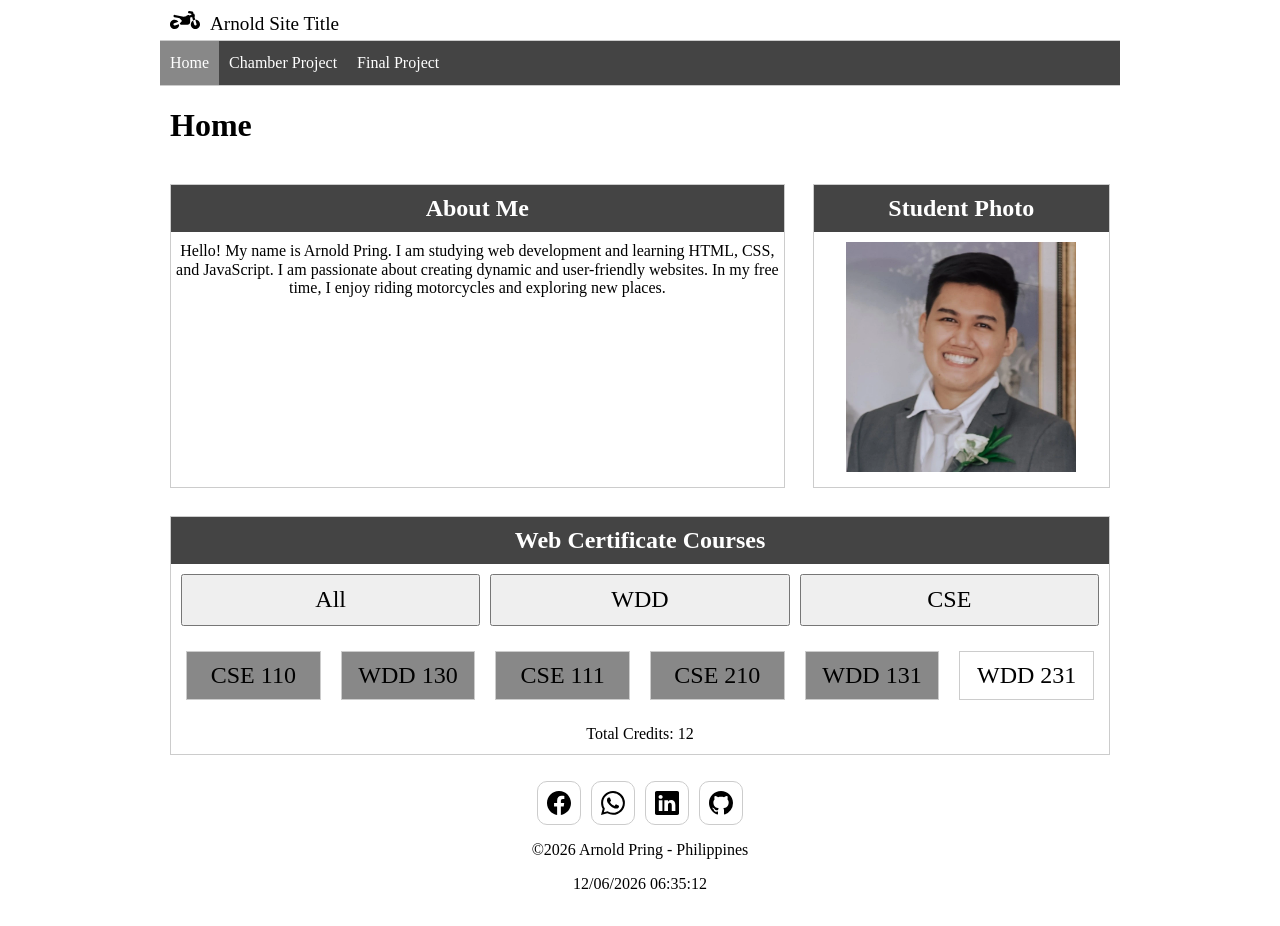
==== index.html @ e3f82e3d "Homepage done" ====
<!DOCTYPE html>
<html lang="en">

<head>
    <meta charset="UTF-8">
    <meta name="viewport" content="width=device-width, initial-scale=1.0">
    <title>WDD 231 – Front-End Development - Arnold Pring</title>
    <meta name="description" content="WDD 231 – Front-End Development course assignment portal by Arnold Pring. Access course materials, assignments, and resources for dynamic web development.">
    <meta name="author" content="Arnold Pring">

    <link rel="preconnect" href="https://fonts.googleapis.com">
    <link href="https://fonts.googleapis.com/css2?family=Oswald&family=Roboto&display=swap" rel="stylesheet">

    <link rel="stylesheet" href="styles/normalize.css">
    <link rel="stylesheet" href="styles/smaller.css">
    <link rel="stylesheet" href="styles/larger.css">    

    <script src="scripts/dates.js" defer></script>
    <script src="scripts/navigation.js" defer></script>
    <script src="scripts/course.js" defer></script>

</head>

<body>

    <header>
        <img src="images/motor.svg" alt="site logo" width="30" height="30">
        <span>Arnold Site Title</span>
        <button id="nav-button" class="hamburger" aria-label="navigation"></button>
    </header>

    <nav id="nav-bar" class="navigation">
        <ul>
            <li class="current"><a href="#">Home</a></li>
            <li><a href="#">Chamber Project</a></li>
            <li><a href="#">Final Project</a></li>
        </ul>
    </nav>

    <main>

        <h1>Home</h1>

        <section class="card">
            <h2>About Me</h2>
            <p>Hello! My name is Arnold Pring. I am studying web development and learning HTML, CSS, and JavaScript. I am passionate about creating dynamic and user-friendly websites. In my free time, I enjoy riding motorcycles and exploring new places.</p>
            </p>
        </section>

        <section class="card">
            <h2>Student Photo</h2>
            <img src="images/arnold.webp" alt="Photo of Arnold Pring" width="250" height="250">
        </section>

        <section class="card">
            <h2>Web Certificate Courses</h2>
        
            <div class="buttons">
                <button id="all">All</button>
                <button id="wdd">WDD</button>
                <button id="cse">CSE</button>
            </div>
        
            <div id="courses" class="courses"></div>
        
            <p id="totalCredits"></p>
        </section>

    </main>

    <footer>
        <div class="social"> 
            <a href="https://www.facebook.com/arnold.pring" target="_blank"><img src="images/facebook.svg" alt="Facebook" width="16" height="16"></a>
            <a href="https://wa.me/1234567890" target="_blank"><img src="images/whatsapp.svg" alt="WhatsApp" width="16" height="16"></a>
            <a href="https://www.linkedin.com/in/arnold-pring-046583138" target="_blank"><img src="images/linkedin.svg" alt="LinkedIn" width="16" height="16"></a>
            <a href="https://github.com/noldie03" target="_blank"><img src="images/github.svg" alt="GitHub" width="16" height="16"></a>
        </div>
        <p>©<span id="currentyear"></span> Arnold Pring - Philippines</p>
        <p id="lastModified"></p>
    </footer>
</body>
</html>
---- styles/smaller.css ----
*,
*::before,
*::after {
    box-sizing: border-box;
}

:root {
    --primary-color: #000000;
    --secondary-color: #444444;
    --accent-color: #888888;
    --background-color: #ffffff;
    --border-color: #cccccc;
}

/************ header ************/
header {
    display: grid;
    grid-template-columns: 30px auto 44px;
    padding: 5px 0 5px 10px;
    align-items: end;
    border-bottom: solid 1px var(--border-color);
    column-gap: 10px;
}

header img {
    display: block;
    width: 100%;
    height: auto;
}

header span {
    font-size: 1.2em;
}

.hamburger {
    border: none;
    background: none;
    cursor: pointer;
    font-size: 1.5em;
    font-family: verdana, sans-serif;
}

.hamburger::before {
    content: "\2630";
}

.hamburger.show::before {
    content: "\00D7";
}


/************ navigation ************/
.navigation {
    display: none;
    background-color: var(--secondary-color);
}

.navigation.show {
    display: block;
}

.navigation ul {
    list-style: none;
    padding: 0;
    margin: 0;
}

.navigation a {
    display: block;
    padding: .8rem 10px;
    color: white;
    text-decoration: none;
    border-bottom: solid 1px var(--border-color);
}

.navigation li.current {
    background-color: var(--accent-color);
}

.navigation a:hover {
    background-color: var(--accent-color);
}

h1 {
    margin-left: 10px;
}


/************ navigation ************/
.card {
    border: 1px solid var(--border-color);
    margin: 10px;
    text-align: center;
}

.card img {
    padding: 10px;
}

.card h2 {
    color: white;
    background-color: var(--secondary-color);
    margin: 0;
    padding: 10px;
}
.card p {
    padding: 10px 0;
    margin: 0;
}


/************ course ************/
.buttons {
    font-size: 1.5em;
    padding: 10px;
    display: flex;
    column-gap: 10px;
}

.buttons button {
    cursor: pointer;
    padding: 10px;
    width: 100%;
}

.course-card {
    border: 1px solid var(--border-color);
    padding: 10px;
    margin: 5px;
    background: var(--background-color);
    text-align: center;
}

.completed {
    background: var(--accent-color);
}


/************ footer ************/
footer {
    background-color: var(--background-color);
    text-align: center;
    padding: 1rem 10px;
}

.social {
    display: flex;
    justify-content: center;
    column-gap: 10px;
}

.social a {
    display: flex;
    justify-content: center;
    align-items: center;
    width: 44px;
    height: 44px;
    border: var(--border-color) solid 1px;
    border-radius: 10px;
}

.social img {
    width: 24px;
    height: 24px;
}

.social a:hover {
    background-color: var(--accent-color);
}
---- styles/larger.css ----
@media only screen and (min-width: 768px) {

    header, main, nav, footer {
        max-width: 960px;
        margin: 0 auto;
    }

    header {
        grid-template-columns: 30px auto;
        
    }

    .hamburger {
        display: none;
    }

    .navigation {
        display: block;
        border-bottom: solid 1px var(--border-color);
    }

    .navigation ul {
        display: flex;
    }

    .navigation a {
        border: none;
    }

    /************* split cards *************/
    main {
        display: grid;
        grid-template-columns: 2fr 1fr;
        gap: 0.5rem;
    }

    h1 {
        grid-column: 1 / 3;
    }

    .card:nth-of-type(3) {
        grid-column: 1 / 3;
    }

    /************* courses cards *************/
    .courses {
        font-size: 1.5em;
        padding: 10px;
        display: flex;
        column-gap: 10px;
    }
    
    .course-card {
        flex: 1;
    }
    
}
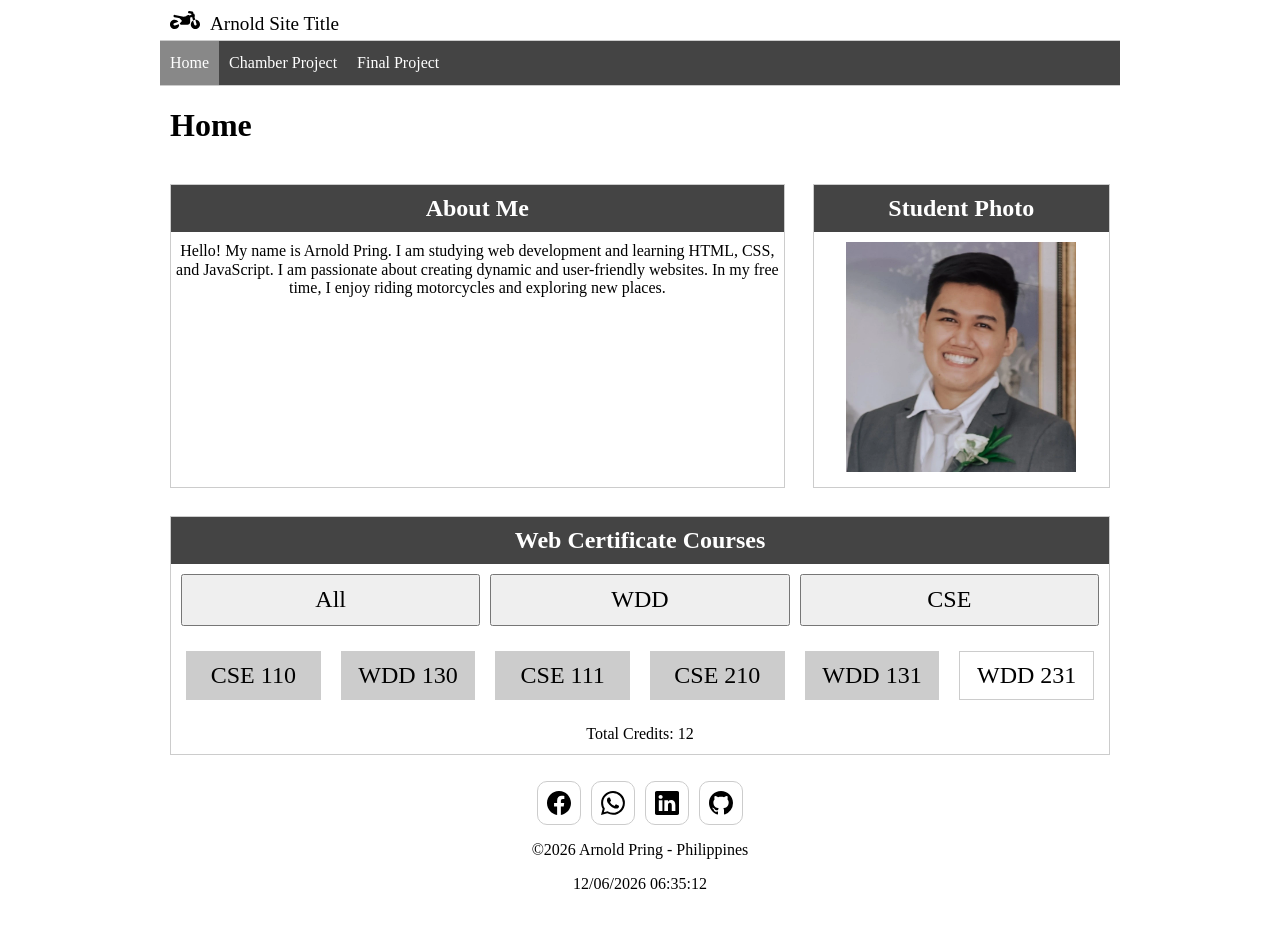
==== commit 1af6166d: "preconnect" ====
--- a/index.html
+++ b/index.html
@@ -7,7 +7,8 @@
     <title>WDD 231 – Front-End Development - Arnold Pring</title>
     <meta name="description" content="WDD 231 – Front-End Development course assignment portal by Arnold Pring. Access course materials, assignments, and resources for dynamic web development.">
     <meta name="author" content="Arnold Pring">
-
+    
+    <link rel="preconnect" href="https://fonts.gstatic.com" crossorigin>
     <link rel="preconnect" href="https://fonts.googleapis.com">
     <link href="https://fonts.googleapis.com/css2?family=Oswald&family=Roboto&display=swap" rel="stylesheet">
 
--- a/styles/smaller.css
+++ b/styles/smaller.css
@@ -78,7 +78,7 @@
 }
 
 .navigation a:hover {
-    background-color: var(--accent-color);
+    background-color: var(--primary-color);
 }
 
 h1 {
@@ -123,6 +123,11 @@
     width: 100%;
 }
 
+.buttons button:hover {
+    background-color: var(--accent-color);
+
+}
+
 .course-card {
     border: 1px solid var(--border-color);
     padding: 10px;
@@ -132,7 +137,7 @@
 }
 
 .completed {
-    background: var(--accent-color);
+    background: var(--border-color);
 }
 
 
